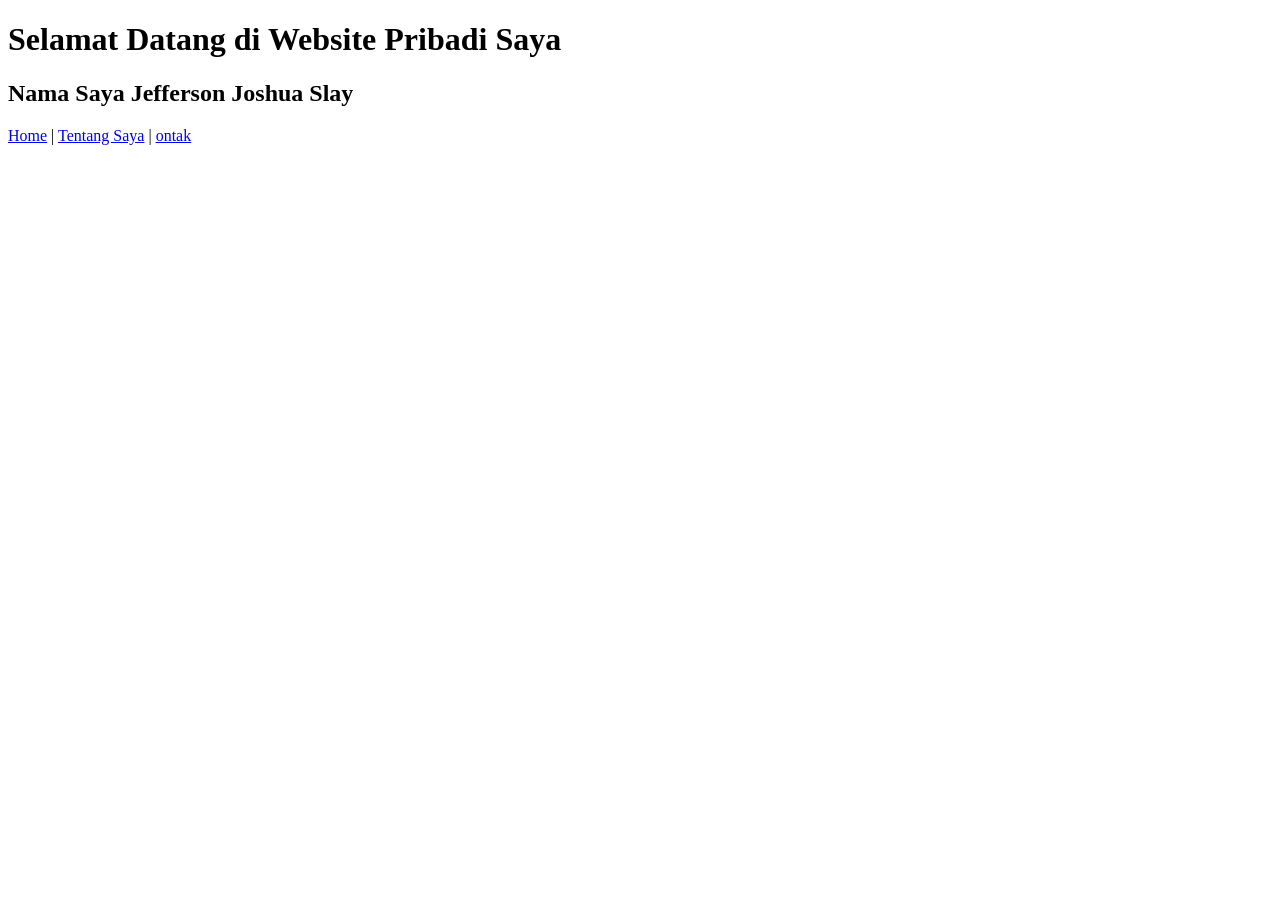
==== about.html @ 280b9b5c "perbaiki web" ====
<!DOCTYPE html>
<html lang="en">
<head>
    <meta charset="UTF-8">
    <meta name="viewport" content="width>device-width, intial-scale=1.0">
    <title>Documents</title>
</head>
<body>
    <h1>Selamat Datang di Website Pribadi Saya</h1>
    <h2>Nama Saya Jefferson Joshua Slay</h2>
    <a href="index.html">Home</a> | <a href="about.html">Tentang Saya</a> | <a href="contact.html">ontak</a>
</body>
</html>
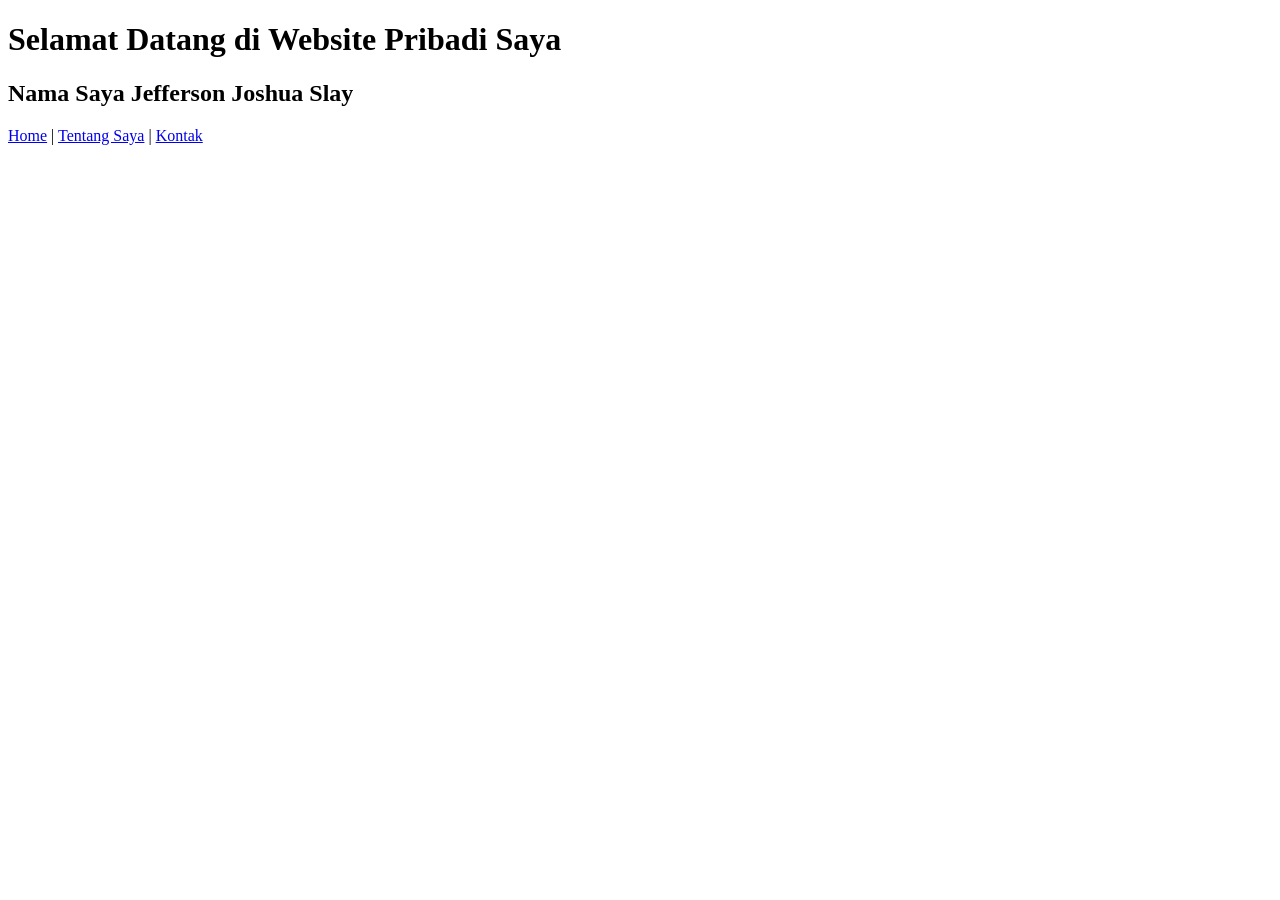
==== commit d60ed0e1: "perbaikan" ====
--- a/about.html
+++ b/about.html
@@ -8,6 +8,6 @@
 <body>
     <h1>Selamat Datang di Website Pribadi Saya</h1>
     <h2>Nama Saya Jefferson Joshua Slay</h2>
-    <a href="index.html">Home</a> | <a href="about.html">Tentang Saya</a> | <a href="contact.html">ontak</a>
+    <a href="index.html">Home</a> | <a href="about.html">Tentang Saya</a> | <a href="contact.html">Kontak</a>
 </body>
 </html>
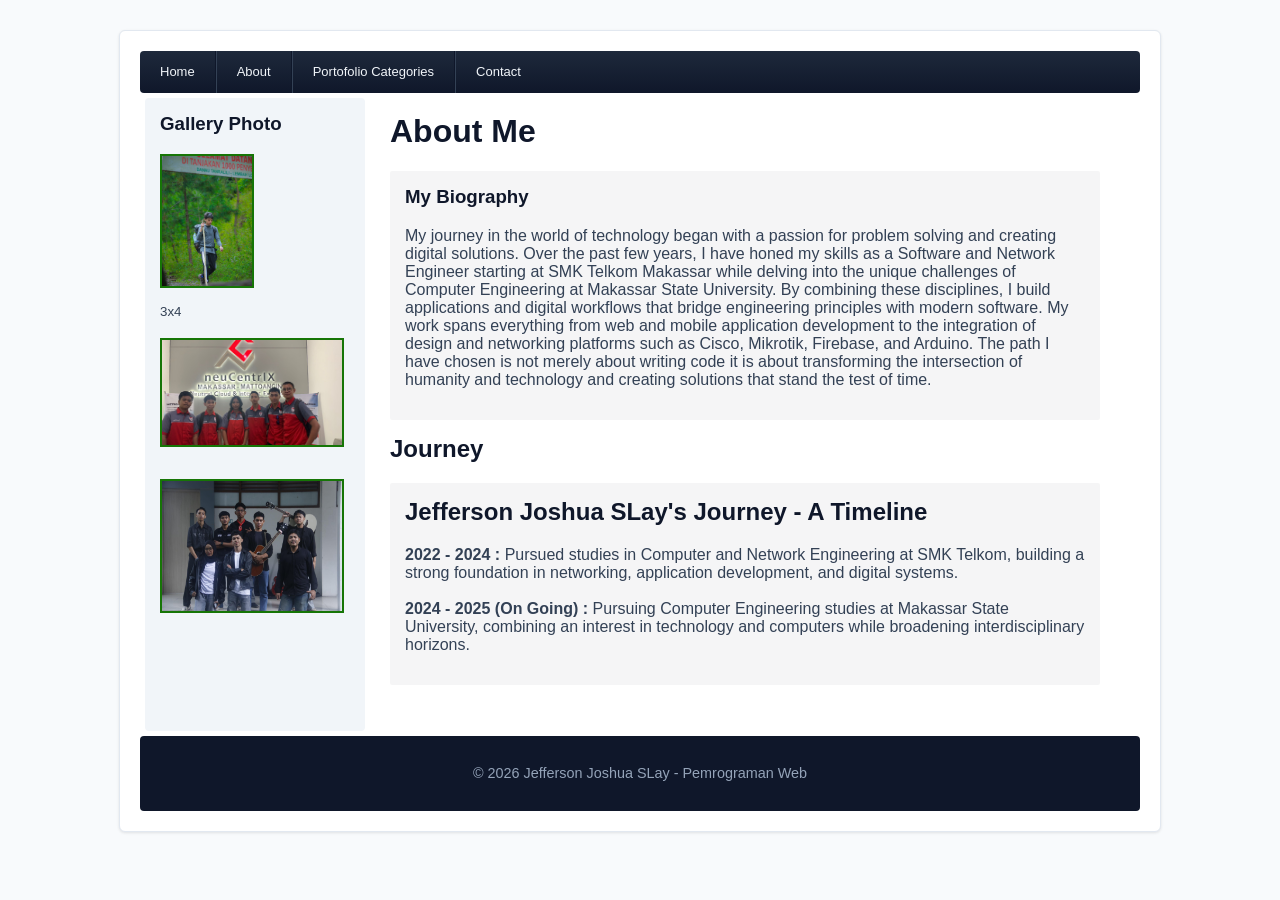
==== commit 6d0b6625: "selesai" ====
--- a/about.html
+++ b/about.html
@@ -1,13 +1,59 @@
 <!DOCTYPE html>
-<html lang="en">
+<html lang="id">
 <head>
     <meta charset="UTF-8">
-    <meta name="viewport" content="width>device-width, intial-scale=1.0">
-    <title>Documents</title>
+    <title>About Me</title>
+    <link rel="stylesheet" type="text/css" href="style.css">
 </head>
 <body>
-    <h1>Selamat Datang di Website Pribadi Saya</h1>
-    <h2>Nama Saya Jefferson Joshua Slay</h2>
-    <a href="index.html">Home</a> | <a href="about.html">Tentang Saya</a> | <a href="contact.html">Kontak</a>
+<div id="wrapper">
+    <ul id="menu">
+        <li><a href="index.html">Home</a></li>
+        <li><a href="about.html">About</a></li>
+        <li><a href="index.html">Portofolio Categories</a>
+            <ul>
+                <li><a href="#">Web Design</a></li>
+                <li><a href="#">Programming</a>
+                    <ul>
+                        <li><a href="htmldancss2.html">HTML & CSS</a></li>
+                        <li><a href="cppdanpython2.html">C++ & Python</a></li>
+                    </ul>
+                </li>
+            </ul>
+        </li>
+        <li><a href="contact.html">Contact</a></li>
+    </ul>
+    <div id="sidebar-kiri">
+        <h3>Gallery Photo</h3>
+        <img src="profil3.jpeg" style="border:2px solid #167506; width: 90px; height:130px; margin-bottom:10px;" alt="3x4"><br>
+        <small>3x4</small>
+        <br>
+        <br>
+        <img src="profil.jpeg" style="border:2px solid #167506; width: 180px; height:105px; margin-bottom:10px;"><br>
+        <br>
+        <img src="profil2.jpeg" style="border:2px solid #167506; width: 180px; height:130px; margin-bottom:10px;"><br>
+    </div>
+    <div id="sidebar-tengah-atau-badan" style="width: 740px;">
+        <h1>About Me</h1>
+        <div class="transparent-box">
+            <h3>My Biography</h3>
+            <p class="sublines">
+                My journey in the world of technology began with a passion for problem solving and creating digital solutions. Over the past few years, I have honed my skills as a Software and Network Engineer starting at SMK Telkom Makassar while delving into the unique challenges of Computer Engineering at Makassar State University. By combining these disciplines, I build applications and digital workflows that bridge engineering principles with modern software. My work spans everything from web and mobile application development to the integration of design and networking platforms such as Cisco, Mikrotik, Firebase, and Arduino. The path I have chosen is not merely about writing code it is about transforming the intersection of humanity and technology and creating solutions that stand the test of time.
+            </p>
+        </div>
+        <h2>Journey</h2>
+        <div class="transparent-box">
+            <h2>Jefferson Joshua SLay's Journey - A Timeline</h2>
+            <p class="sublines">
+                <b>2022 - 2024 :</b> Pursued studies in Computer and Network Engineering at SMK Telkom, building a strong foundation in networking, application development, and digital systems.<br>
+                <br>
+                <b>2024 - 2025 (On Going) :</b> Pursuing Computer Engineering studies at Makassar State University, combining an interest in technology and computers while broadening interdisciplinary horizons.
+            </p>
+        </div>
+    </div>
+    <div class="footer">
+        <p>&copy; 2026 Jefferson Joshua SLay - Pemrograman Web</p>
+    </div>
+</div>
 </body>
-</html>
+</html>
--- a/style.css
+++ b/style.css
@@ -0,0 +1,223 @@
+body {
+    margin: 0;
+    padding: 0;
+    font-family: Arial, Helvetica, sans-serif; 
+    background-color: #f8fafc;
+    color: #334155;
+}
+
+h1, h2, h3 {
+    font-family: 'Century Gothic', Arial, sans-serif; 
+    color: #0f172a;
+    margin-top: 0;
+}
+
+.headlines, .sublines, .infotext {
+    font-family: Arial, sans-serif;
+}
+
+.headlines { font-size: 18pt; font-weight: bold; color: #0f172a; }
+.sublines { font-size: 12pt; color: #334155; }
+.infotext { font-size: 10pt; color: #64748b; }
+
+#menu, #menu ul, #menu li, #menu a {
+    margin: 0;
+    padding: 0;
+    border: none;
+    outline: none;
+}
+
+#menu {
+    height: 42px;
+    width: 100%;
+    background: #1e293b;
+    background: linear-gradient(to bottom, #1e293b 0%, #0f172a 100%);
+    border-radius: 4px; 
+    position: relative;
+    z-index: 1000;
+}
+
+#menu li {
+    position: relative;
+    list-style: none;
+    float: left; 
+    display: block;
+    height: 42px;
+}
+
+#menu li a {
+    display: block;
+    padding: 0 20px;
+    line-height: 42px;
+    text-decoration: none;
+    border-left: 1px solid #334155;
+    border-right: 1px solid #0f172a;
+    font-size: 13px;
+    color: #f1f5f9;
+    font-weight: 500;
+    transition: all .2s ease-in-out;
+}
+
+#menu li:first-child > a { border-left: none; }
+#menu li:last-child > a { border-right: none; }
+#menu li:hover > a { color: #ffffff; background-color: #334155; }
+
+#menu ul {
+    position: absolute;
+    top: 42px;
+    left: 0;
+    display: none;
+    background: #1e293b;
+    min-width: 170px;
+    box-shadow: 0px 4px 12px rgba(0,0,0,0.15);
+}
+
+#menu li:hover > ul {
+    display: block;
+}
+
+#menu ul li {
+    float: none;
+    height: auto;
+}
+
+#menu ul li a {
+    width: 150px;
+    padding: 10px 15px;
+    line-height: normal;
+    border: none;
+    border-bottom: 1px solid #334155;
+    text-align: left;
+    color: #cbd5e1;
+}
+
+#menu ul li a:hover {
+    background: #334155;
+    color: #ffffff;
+}
+
+#menu ul ul {
+    top: 0;
+    left: 100%;
+}
+
+#wrapper {
+    width: 1000px; 
+    margin: 30px auto;
+    background-color: #ffffff;
+    overflow: hidden;
+    padding: 20px;
+    border-radius: 6px;
+    box-shadow: 0 1px 3px rgba(0,0,0,0.1);
+    border: 1px solid #e2e8f0;
+}
+
+#sidebar-kiri {
+    min-height: 500px;
+    float: left;
+    width: 220px;
+    height: 633px;
+    margin: 5px;
+    background-color: #f1f5f9;
+    padding: 15px;
+    box-sizing: border-box;
+    border-radius: 4px;
+}
+
+#sidebar-tengah-atau-badan {
+    min-height: 500px;
+    float: left;
+    width: 510px;
+    margin: 5px;
+    background-color: #ffffff;
+    padding: 15px;
+    box-sizing: border-box;
+}
+
+#sidebar-kanan {
+    min-height: 500px;
+    float: left;
+    width: 220px;
+    height: 633px;
+    margin: 5px;
+    background-color: #f8fafc;
+    padding: 15px;
+    box-sizing: border-box;
+    border: 1px solid #e2e8f0;
+    border-radius: 4px;
+}
+
+.profile-img {
+    border: 2px solid #cbd5e1; 
+    width: 150px;             
+    height: 200px;
+    object-fit: cover;
+    border-radius: 4px;
+    opacity: 0.9;             
+    transition: opacity 0.3s ease;
+}
+
+.profile-img:hover {
+    opacity: 1.0;            
+}
+
+.transparent-box {
+    background: rgba(15, 23, 42, 0.04); 
+    padding: 15px;
+    margin: 15px 0;
+    border-radius: 2px;
+}
+
+.card-project {
+    background-color: #ffffff;
+    border: 1px solid #e2e8f0;
+    padding: 12px 15px;
+    margin-bottom: 12px;
+    border-radius: 4px;
+}
+
+.form-group {
+    margin-bottom: 14px;
+}
+
+.form-group label {
+    display: block;
+    font-weight: 600;
+    margin-bottom: 6px;
+    color: #334155;
+}
+
+.form-group input, .form-group textarea, .form-group select {
+    width: 100%;
+    padding: 10px;
+    border: 1px solid #cbd5e1;
+    border-radius: 4px;
+    box-sizing: border-box;
+    font-family: inherit;
+}
+
+.btn-submit {
+    background-color: #0f172a;
+    color: white;
+    padding: 10px 24px;
+    border: none;
+    border-radius: 4px;
+    cursor: pointer;
+    font-weight: 500;
+    transition: background 0.2s;
+}
+
+.btn-submit:hover {
+    background-color: #334155;
+}
+
+.footer {
+    clear: both; 
+    text-align: center;
+    padding: 15px;
+    background-color: #0f172a;
+    color: #94a3b8;
+    margin-top: 20px;
+    border-radius: 4px;
+    font-size: 0.9rem;
+}
